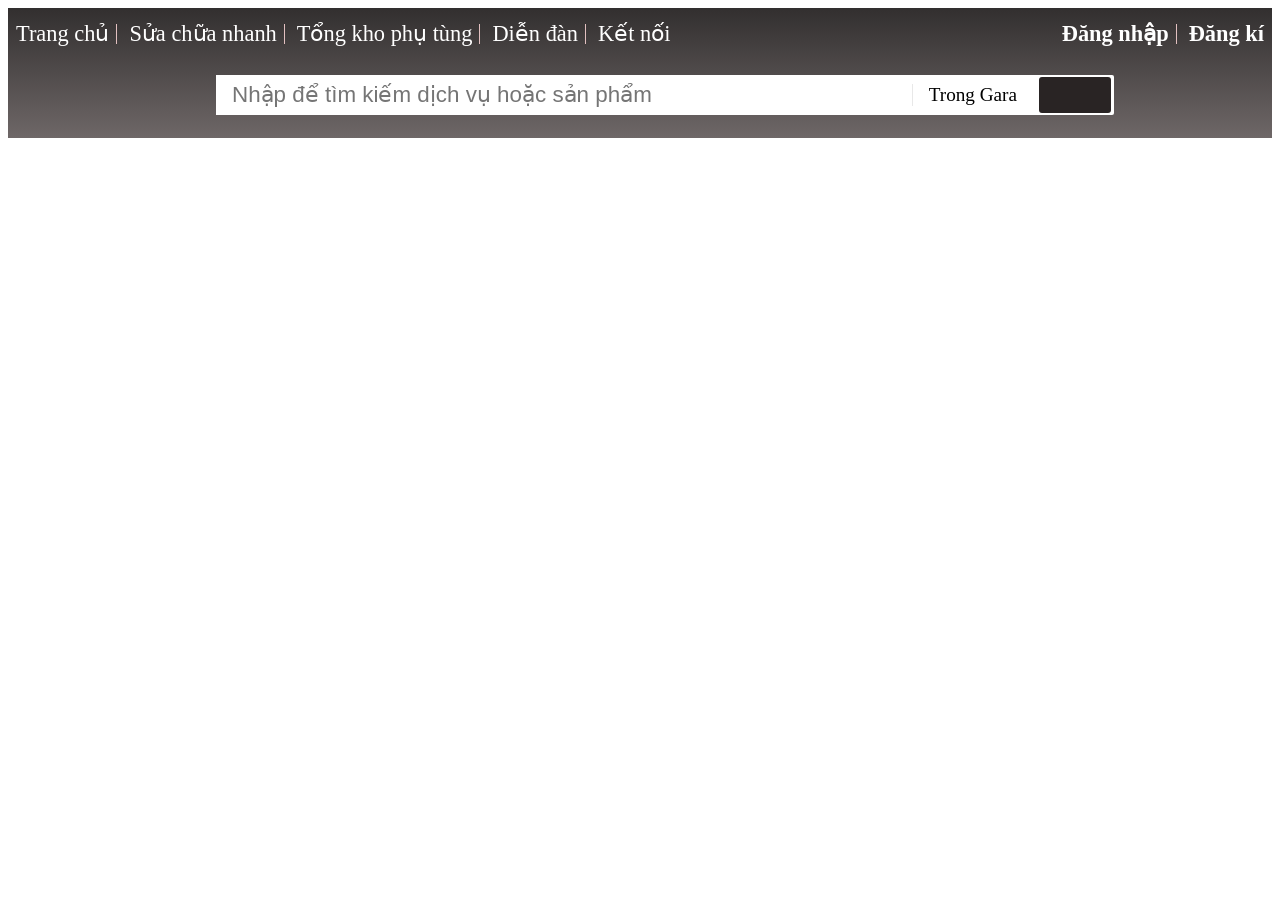
==== index2.html @ dc8e1d3a "Ãadd header files" ====
<!DOCTYPE html>
<html>
    <head>
        <title>BGAUTO</title>
        <meta charset="utf-8">
        <link rel="stylesheet" href="main2.css">  
        <link href="/fontawesome-free-6.0.0/css/all.min.css" rel="stylesheet">
        <link rel="stylesheet" href="base.css"> 
    </head>
    <body>
        <div class="app">
            <header class="header">
                <div class="grid">
                    <nav class="header_navbar">
                        <ul class="header_navbar-list">
                            <li class="header_navbar-item header_navbar-item--has--qr header_navbar-item--separate">
                                Trang chủ
                                <!-- header QR code -->
                                <div class="header_qr">
                                    <img src="bgauto2.png.png" alt="" class="header_qr-img">
                                    <div class="header_qr-app">
                                        <a href="https://garatructuyen.com/" class="header_qr-app-link">
                                            <img src="garatructuyen.png" alt="" class="header_qr-app-img">
                                        </a>
                                    </div>
                                </div>
                            </li>
                            <li class="header_navbar-item header_navbar-item--separate">Sửa chữa nhanh</li>
                            <li class="header_navbar-item header_navbar-item--separate">Tổng kho phụ tùng</li>
                            <li class="header_navbar-item header_navbar-item--separate">Diễn đàn</li>
                            <li class="header_navbar-item">
                                <span class="header_navbar-tittle--no-pointer">Kết nối</span>
                                <a href="" class="header_navbar-icon-link">
                                    <i class="header_navbar-icon fa-brands fa-facebook"></i>
                                </a>
                                <a href="" class="header_navbar-icon-link">
                                    <i class="header_navbar-icon fa-brands fa-instagram"></i>
                                </a>
                                
                            </li>
                        </ul>
                        <ul class="header_navbar-list">
                            <li class="header_navbar-item header_navbar-item--strong header_navbar-item--separate">Đăng nhập</li>
                            <li class="header_navbar-item header_navbar-item--strong">Đăng kí</li>
                        </ul> 
                    </nav>
                    <!-- header with searth -->
                    <div class="header-with-search">
                        <div class="header_logo">
                            <img src="garatructuyen.png" alt="" class="header_logo-img">
                        </div>

                        <div class="header_search">
                            <input type="text" class="header_search-input" placeholder="Nhập để tìm kiếm dịch vụ hoặc sản phẩm"></input>
                            <div class="header_search-select">
                                <span class="header_search-select-labor">Trong Gara</span>
                                <i class="header_search-select-icon fa-solid fa-angle-down"></i>
                            </div>
                            <button class="header_search-btn">
                                <i class="header_search-btn-icon fa-solid fa-magnifying-glass"></i>
                            </button>

                        </div>

                        <div class="header_cart">
                            <i class="header_cart-icon fa-solid fa-cart-shopping"></i>

                        </div>
                    </div>
                </div>
            </header>
            <container class="container">

            </container>
            <footer class="footer">

            </footer>
            
        </div>

        <!--moadal layout-->
         <!-- <div class="modal"> 
            <div class="modal_overlay"></div>
            <div class="modal_body">   -->
                   
                <!-- Authen form -->
                <!-- <div class="auth-form">
                    <div class="auth-form_container">
                        <div class="auth-form_header">
                            <h3 class="auth-form_heading">Đăng kí</h3>
                            <span class="auth-form_switch-btn">Đăng nhập</span>
                        </div>
                        
                        <div class="auth-form_form">
                            <div class="auth-form_group">
                                <input type="text" class="auth-form_input" placeholder="Email hoặc số điện thoại">
                            </div>
                            <div class="auth-form_group">
                                <input type="text" class="auth-form_input" placeholder="Mật khẩu của bạn">
                            </div>
                            <div class="auth-form_group">
                                <input type="text" class="auth-form_input" placeholder="Nhập lại mật khẩu">
                            </div>
                        </div>
    
                        <div class="auth-form_aside">
                            <p class="auth-form_policy-text">
                                Bằng việc đăng kí, bạn đã đồng ý với BGAUTO về
                                <a href="" class="auth-form_text-link">Điều khoản dịch vụ</a> &
                                <a href="" class="auth-form_text-link">Chính sách bảo mật</a>
                            </p>
                        </div>
                        <div class="auth-form_controls">
                            <button class="btn btn--normal auth-form_controls-back">TRỞ LẠI</button>
                            <button class="btn btn--primary">ĐĂNG KÍ</button>
                        </div>
                    </div>
                    
                    <div class="auth-form_soial">
                        <a href="" class="auth-form_soial--facebook btn btn--size-s btn--with-icon">
                            <i class="auth-form_soial-icon fa-brands fa-facebook-square"></i>
                            <span class="auth-form_soial-tittle">
                                Kết nối với Facebook
                            </span>
                        </a>
                        <a href="" class="auth-form_soial--google btn  btn--size-s btn--with-icon">
                            <i class="auth-form_soial-icon fa-brands fa-google"></i>
                            <span class="auth-form_soial-tittle">
                                Kết nối với Google
                            </span>
                            
                        </a>
                    </div>  
                </div> --> 

                <!-- Login form-->
                <!-- <div class="auth-form">
                    <div class="auth-form_container">
                        <div class="auth-form_header">
                            <h3 class="auth-form_heading">Đăng nhập</h3>
                            <span class="auth-form_switch-btn">Đăng kí</span>
                        </div>
                        
                        <div class="auth-form_form">
                            <div class="auth-form_group">
                                <input type="text" class="auth-form_input" placeholder="Email hoặc số điện thoại">
                            </div>
                            <div class="auth-form_group">
                                <input type="text" class="auth-form_input" placeholder="Mật khẩu của bạn">
                            </div>
                        </div>
    
                        <div class="auth-form_aside">
                            <div class="auth-form_help">
                                <a href="" class="auth-form_help-link auth-form_help-forgot">Quên mật khẩu</a>
                                <span class="auth-form_help-separate"></span>
                                <a href="" class="auth-form_help-link">Cần trợ giúp?</a>
                            </div>
                        <div class="auth-form_controls">
                            <button class="btn btn--normal auth-form_controls-back">TRỞ LẠI</button>
                            <button class="btn btn--primary">ĐĂNG NHẬP</button>
                        </div>
                    </div>
                    
                    <div class="auth-form_soial">
                        <a href="" class="auth-form_soial--facebook btn btn--size-s btn--with-icon">
                            <i class="auth-form_soial-icon fa-brands fa-facebook-square"></i>
                            <span class="auth-form_soial-tittle">
                                Kết nối với Facebook
                            </span>
                        </a>
                        <a href="" class="auth-form_soial--google btn  btn--size-s btn--with-icon">
                            <i class="auth-form_soial-icon fa-brands fa-google"></i>
                            <span class="auth-form_soial-tittle">
                                Kết nối với Google
                            </span>
                            
                        </a>
                    </div>  
                </div>
            </div>
        </div> -->
        
    </body>

</html>
---- main2.css ----
.header{
    height: var(--header-height);
    background-image: linear-gradient(#322f2f , #6e6767);
    min-width: 1102px;
    max-width: 100%;
}
.header_navbar{
    display: flex;
    justify-content: space-between;
}
.header_navbar-list{
    list-style: none;
    padding-left: 0;
    margin: 12px 0 0 0;   
}
.header_navbar-item{
    display: inline-block;
    font-size: 1.4rem;
    color: white;
    font-weight: 100;
    margin: 0 8px;
    position: relative;
    min-height: 26;
}
.header_navbar-item--has--qr:hover .header_qr{
    display: block;

}
.header_navbar-item,
.header_navbar-icon-link{
    display: inline-flex;
    align-items: center;
}

.header_navbar-item--strong{
    font-weight: 600;
}
.header_navbar-item--separate::after{
    content: "";
    display: block;
    position: absolute;
    border-left: 1px solid rgb(226, 192, 192) ;
    height: 20px;
    right: -8px;
    top: 50%;
    transform: translateY(-50%);
}
.header_navbar-item:hover,
.header_navbar-icon-link:hover{
    cursor: pointer;
    color: rgba(255, 255, 255, 0.7);
}
.header_navbar-icon-link{
    color: white;
    text-decoration: none;
}
.header_navbar-icon{
    font-size: 1.8rem;
    text-decoration: none;
    margin: 0 7px;
}
.header_navbar-tittle--no-pointer{
    cursor: text;
    color: white;
}

/* header QR code */
.header_qr{
    width: 80px;
    background-color: rgb(15, 13, 116);
    position: absolute;
    left: 0px;
    top: 150%;
    padding: 8px;
    border-radius: 2px;
    display: none;
    animation: fadeIn ease-in .3s;

}

.header_qr::before{
    position: absolute;
    left: 0;
    top: -16px;
    width: 100%;
    height: 20px;
    content:"";
    display: block;  

}

.header_qr-img{
    width: 80px;

}

.header_qr-app{
   justify-content: space-between;

}

.header_qr-app-link{
    text-decoration: none;
    color: black;

}

.header_qr-app-img{
    height: 18px;
    margin-left: 18px;

}

/* authen modal */

.auth-form{
    width: 500px;
    background-color: white;
    overflow: hidden;
    border-radius: 5px;
}

.auth-form_container{
    padding: 0 32px;

}

.auth-form_header{
    display: flex;
    align-items: center;
    justify-content: space-between;
    padding: 0 12px;
    margin-top: 10px;

}

.auth-form_heading{
    font-size: 2rem;
    font-weight: 400;
    color: black;
}

.auth-form_switch-btn{
    font-size: 1.2rem;
    font-weight: 400;
    color: rgb(15, 13, 116);
    cursor: pointer;

}

.auth-form_form{
    margin-right: 25px;
}

.auth-form_input{
    width: 100%;
    height: 40px;
    margin-top: 16px;
    padding-left: 12px;
    padding-right: 12px;
    font-size: 1.4rem;
    border-radius: 2px;
    border: 1px solid var(--border-color);
    outline: none;
}

} 

.auth-form_input:focus{
    border-color: #888;
}

.auth-form_aside{
    margin-top: 18px;
}

.auth-form_policy-text{
    font-size: 1.2rem;
    line-height: 1.8rem;
    text-align: center;
    padding: 0 12px;
}

.auth-form_text-link{
    text-decoration: none;
    color: var(--text-color);
}

.auth-form_controls{
    margin-top: 80px;
    display: flex;
    justify-content: flex-end;
}
.auth-form_controls-back{
    margin-right: 8px;
}

.auth-form_soial{
    background-color: #F5F5F5;
    padding: 12px 36px;
    display: flex;
    justify-content: space-between;
    margin-top: 24px;
}

.auth-form_soial-icon{
    font-size: 1.2rem;
}

.auth-form_soial--facebook{
    color: white;
    background-color: #3A5A98;
}

.auth-form_soial--facebook
.auth-form_soial-icon{
    color:white;
}

.auth-form_soial-tittle{
    margin: 0 24px;
}

.auth-form_soial--google{
    color: #666;
    background-color: white;
}

.auth-form_help{
    display: flex;
    justify-content: flex-end;
}

.auth-form_help-link{
    text-decoration: none;
    font-size: 1rem;
    color: #939393;

}

.auth-form_help-separate{
    display: block;
    height: 22px;
    margin: -2px 16px 0px;
    border-left: 1px solid var(--border-color) ;

}

.auth-form_help-forgot{
    color: rgb(15, 13, 116);
}

/* header with search */

.header-with-search{
    height: var(--header-with-search-height);
    display: flex;
    align-items: center;
    margin: 0 8px;
}

.header_logo{
    width: 200px;
}

.header_logo-img{
    width: 100px;
    color: white;
}

.header_search{
    height: 40px;
    flex: 1;
    border-radius: 2px;
    background-color: white;
    display: flex;
    align-items: center;
    
}

.header_cart{
    width: 150px;
    text-align: center;
}

.header_cart-icon{
    font-size: 2.4rem;
    color: white;
}

.header_search-input{
    flex: 1;
    height: 100%;
    border: none;
    outline: none;
    font-size: 1.4rem;
    color: black;
    padding: 0 16px;

}

.header_search-select{
    border-left: 1px solid #e8e8e8;
    padding-left: 16px;
}

.header_search-select-labor{
    font-size: 1.2rem;
    color: black;
}
.header_search-select-icon{
    font-size: 1rem;
    color: #4a4a4a;
    margin: 0 14px 0 8px;
    position: relative;
    top: 1px;

}

.header_search-btn{
    background-color: rgb(41, 36, 36);
    border: none;
    height: 34px;
    width: 60px;
    border-radius: 3px;
    margin-right: 3px;
    outline: none;
}

.header_search-btn:hover{
    background-color: rgb(39, 38, 97);
    cursor: pointer;
}

.header_search-btn-icon{
    font-size: 1.4rem;
    color: white;
}
---- base.css ----
:root{
    --primary-color: linear-gradient(#322f2f , #6e6767);
    --text-color: red;
    --border-color: #dbdbdb;

    --header-height: 130px;
    --navbar-height: 34px;
    --header-with-search-height: calc(var(--header-height) - var(--navbar-height))

}

* {
    box-sizing: inherit;
}

.html{
    font-size: 62.5%;
    line-height: 1.6rem;
    font-family: 'Roboto', sans-serif;
    box-sizing: border-box;

}


.grid{
    width: 1680px;
    max-width: 100%;
    margin: 0 auto;
}

/* Animation */
@keyframes fadeIn{
    from{
        opacity: 0;
    }
    to{
        opacity: 1;
    }
      
}

@keyframes growth {
    from{
        transform: scale(var(C));
    }
    to{
        transform: scale(var(--growth-to));
    }
}
/* modal */
.modal{
    position: fixed;
    left: 0;
    right: 0;
    top: 0;
    bottom: 0;
    display: flex;
}

.modal_overlay{
    position: absolute;
    width: 100%;
    height: 100%;
    background-color: rgba( 0, 0, 0, 0.3);
    animation: fadeIn linear 0.1s;
}

.modal_body{
    --growth-from: 0.7;
    --growth-to: 1;
    margin: auto;
    position: relative;
    z-index: 1;
    animation: growth linear 0.1s;
}


/* Button style */
.btn{
    min-width: 142px;
    height: 34px;
    text-decoration: none;
    border: none;
    border-radius: 2px;
    font-size: 0.8rem;
    padding: 0 12px;
    outline: none;
    cursor: pointer;  
    display: flex;
    align-items: center;
    justify-content: center;
   
}

.btn.btn--normal:hover{
    background-color: rgba( 0, 0, 0, 0.2);
}

.btn.btn--size-s{
    height: 32px;
    font-size: 12px;
    padding: 0 8px;
}

.btn.btn--primary{
    background-color: rgb(15, 13, 116);
    color: white;
}

.btn.btn--disabled{
    color: #ccc;
    cursor: default;
    filter: #999;
}
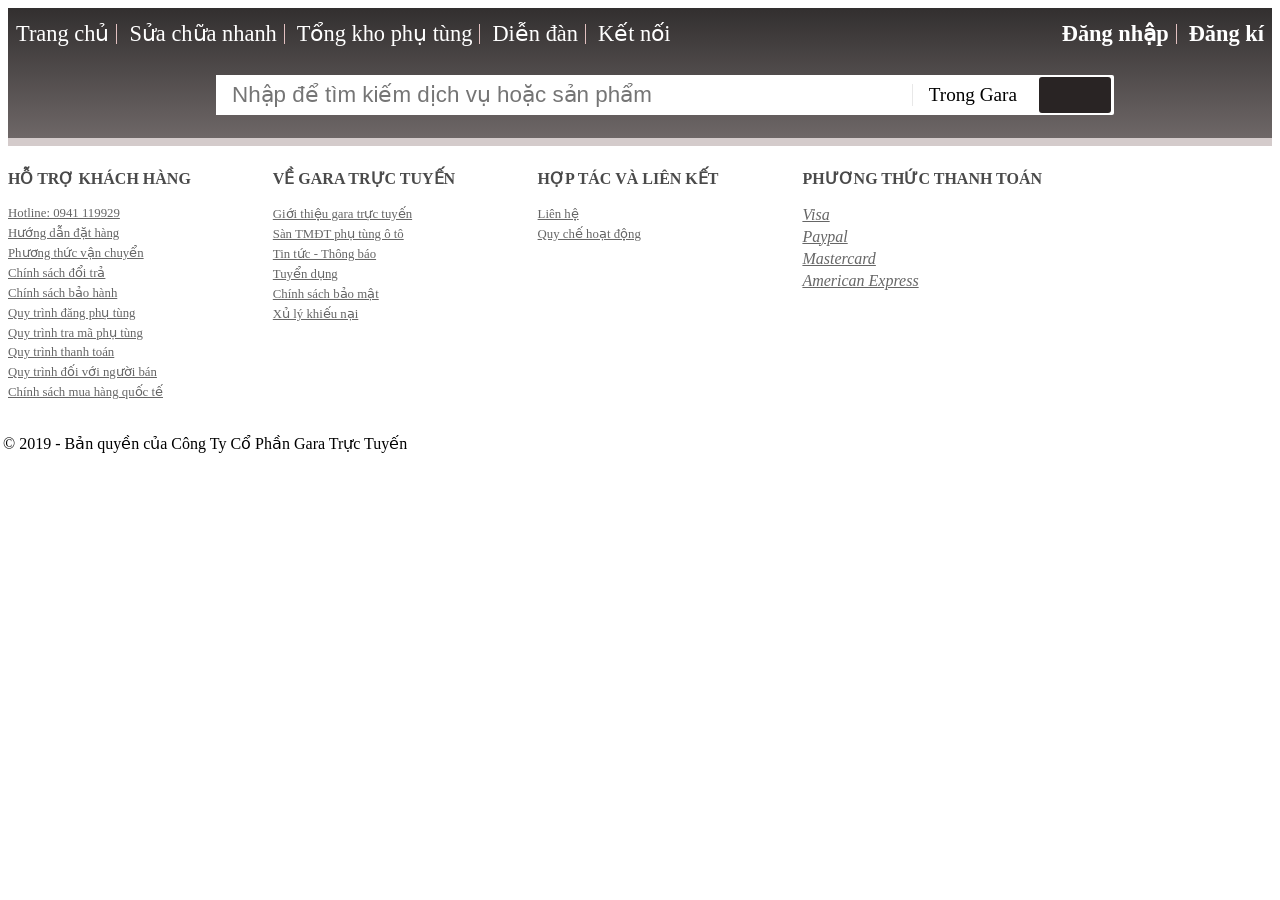
==== commit 22795afd: "Add files via upload" ====
--- a/index2.html
+++ b/index2.html
@@ -4,7 +4,7 @@
         <title>BGAUTO</title>
         <meta charset="utf-8">
         <link rel="stylesheet" href="main2.css">  
-        <link href="/fontawesome-free-6.0.0/css/all.min.css" rel="stylesheet">
+        <link href="/fontawesome-free-6.0.0-web/css/all.min.css" rel="stylesheet">
         <link rel="stylesheet" href="base.css"> 
     </head>
     <body>
@@ -69,14 +69,116 @@
                     </div>
                 </div>
             </header>
-            <container class="container">
-
-            </container>
-            <footer class="footer">
-
-            </footer>
             
         </div>
+        <container class="container">
+
+        </container>
+        <footer class="footer">
+            <div class="grid">
+                <div class="grid__row">
+                    <div class="grid__column-2-4">
+                        <h1 class="footer__heading">HỖ TRỢ KHÁCH HÀNG</h1>
+                        <ul class="footer-list">
+                            <li class="footer-item">
+                                <a href="" class="footer-item__link">Hotline: 0941 119929</a>   
+                            </li>
+                            <li class="footer-item">
+                                <a href="" class="footer-item__link">Hướng dẫn đặt hàng</a>     
+                            </li>
+                            <li class="footer-item">
+                                <a href="" class="footer-item__link">Phương thức vận chuyển</a>     
+                            </li>
+                            <li class="footer-item">
+                                <a href="" class="footer-item__link">Chính sách đổi trả</a>     
+                            </li>
+                            <li class="footer-item">
+                                <a href="" class="footer-item__link">Chính sách bảo hành</a>     
+                            </li>
+                            <li class="footer-item">
+                                <a href="" class="footer-item__link">Quy trình đăng phụ tùng</a>     
+                            </li>
+                            <li class="footer-item">
+                                <a href="" class="footer-item__link">Quy trình tra mã phụ tùng</a>     
+                            </li>
+                            <li class="footer-item">
+                                <a href="" class="footer-item__link">Quy trình thanh toán</a>     
+                            </li>
+                            <li class="footer-item">
+                                <a href="" class="footer-item__link">Quy trình đối với người bán</a>     
+                            </li>
+                            <li class="footer-item">
+                                <a href="" class="footer-item__link">Chính sách mua hàng quốc tế</a>     
+                            </li>
+                        </ul>
+                    </div>
+                    <div class="grid__column-2-4">
+                        <h1 class="footer__heading">VỀ GARA TRỰC TUYẾN</h1>
+                        <ul class="footer-list">
+                            <li class="footer-item">
+                                <a href="" class="footer-item__link">Giới thiệu gara trực tuyến</a>     
+                            </li>
+                            <li class="footer-item">
+                                <a href="" class="footer-item__link">Sàn TMĐT phụ tùng ô tô</a>     
+                            </li>
+                            <li class="footer-item">
+                                <a href="" class="footer-item__link">Tin tức - Thông báo</a>     
+                            </li>
+                            <li class="footer-item">
+                                <a href="" class="footer-item__link">Tuyển dụng</a>     
+                            </li>
+                            <li class="footer-item">
+                                <a href="" class="footer-item__link">Chính sách bảo mật</a>     
+                            </li>
+                            <li class="footer-item">
+                                <a href="" class="footer-item__link">Xủ lý khiếu nại</a>     
+                            </li>
+                        </ul>
+                    </div>
+                    <div class="grid__column-2-4">
+                        <h1 class="footer__heading">HỢP TÁC VÀ LIÊN KẾT</h1>
+                        <ul class="footer-list">
+                            <li class="footer-item">
+                                <a href="" class="footer-item__link">Liên hệ</a>   
+                            </li>
+                            <li class="footer-item">
+                                <a href="" class="footer-item__link">Quy chế hoạt động</a>     
+                            </li>
+                        </ul>
+                    </div>
+                    <div class="grid__column-2-4">
+                        <h1 class="footer__heading">PHƯƠNG THỨC THANH TOÁN</h1>
+                        <ul class="footer-list">
+                            <li class="footer-item">
+                                <a href="" class="footer-item__link">
+                                    <i class="footer-item__icon fa-brands fa-cc-visa">Visa</i>
+                                </a>
+                            </li>
+                            <li class="footer-item">
+                                <a href="" class="footer-item__link">
+                                    <i class="footer-item__icon fa-brands fa-cc-paypal">Paypal</i>
+                                </a>
+                            </li>
+                            <li class="footer-item">
+                                <a href="" class="footer-item__link">
+                                    <i class="footer-item__icon fa-brands fa-cc-mastercard">Mastercard</i>
+                                </a>
+                            </li>
+                            <li class="footer-item">
+                                <a href="" class="footer-item__link">
+                                    <i class="footer-item__icon fa-brands fa-cc-amex">American Express</i>
+                                </a>
+                            </li>
+                        </ul>
+                    </div>
+                </div>
+                <div class="grid__row">
+                    <p>© 2019 - Bản quyền của Công Ty Cổ Phần Gara Trực Tuyến</p>
+                </div>
+            </div>
+
+
+        </footer>
 
         <!--moadal layout-->
          <!-- <div class="modal"> 
--- a/main2.css
+++ b/main2.css
@@ -164,8 +164,6 @@
     outline: none;
 }
 
-} 
-
 .auth-form_input:focus{
     border-color: #888;
 }
@@ -336,4 +334,45 @@
     font-size: 1.4rem;
     color: white;
 }
-
+.grid__row{
+    display:flex;
+    flex-wrap:wrap ;
+    margin-left: -5px;
+    margin-right: -5px;
+}
+.grid__column-2-4{
+    padding-left: 5px;
+    padding-right: 5px;
+    width:20%;
+}
+
+/*FOOTER*/
+.footer{
+    padding-top: 12px;
+    border-top: 8px solid rgb(212, 203, 203);
+}
+.footer__heading{
+    font-size: 1rem;
+    text-transform: uppercase;
+    color: #4a4a4a
+}
+.footer-list{
+    padding-left: 0px;
+    list-style: none;
+}
+.footer-item__link{
+    text-decoration-color:none ;
+    font-size: 0.8rem;
+    color:#666;
+    padding: 2px 0;
+    display:block;
+    align-items: center;
+}
+.footer-item__link:hover{
+    color: orange;
+}
+.footer-item__icon{
+    font-size: 1rem;
+    color:#666;
+    margin: -1px 8px 0 0;
+}
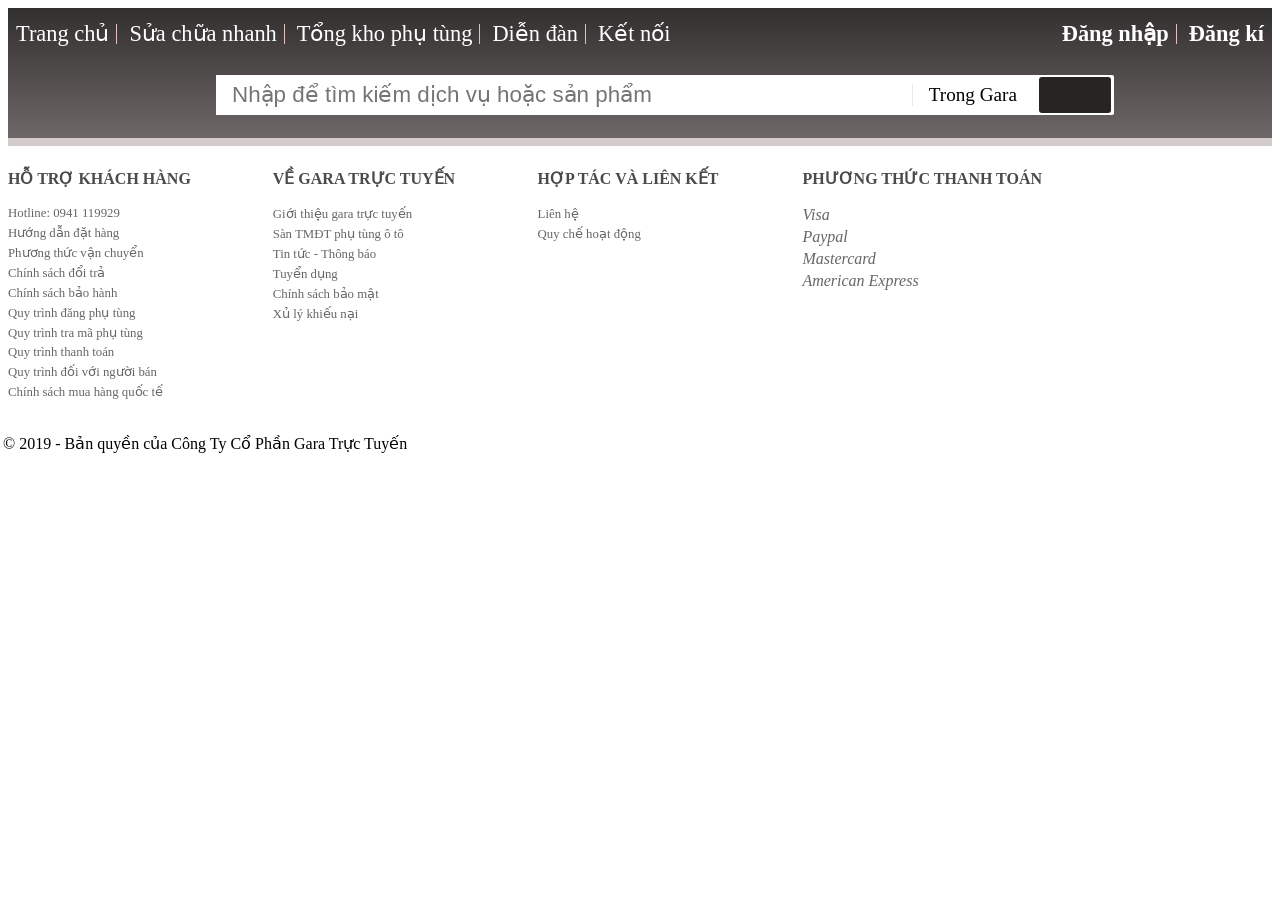
==== commit 3ff5cf77: "sdgfsdf" ====
--- a/index2.html
+++ b/index2.html
@@ -1,288 +1,288 @@
-<!DOCTYPE html>
-<html>
-    <head>
-        <title>BGAUTO</title>
-        <meta charset="utf-8">
-        <link rel="stylesheet" href="main2.css">  
-        <link href="/fontawesome-free-6.0.0-web/css/all.min.css" rel="stylesheet">
-        <link rel="stylesheet" href="base.css"> 
-    </head>
-    <body>
-        <div class="app">
-            <header class="header">
-                <div class="grid">
-                    <nav class="header_navbar">
-                        <ul class="header_navbar-list">
-                            <li class="header_navbar-item header_navbar-item--has--qr header_navbar-item--separate">
-                                Trang chủ
-                                <!-- header QR code -->
-                                <div class="header_qr">
-                                    <img src="bgauto2.png.png" alt="" class="header_qr-img">
-                                    <div class="header_qr-app">
-                                        <a href="https://garatructuyen.com/" class="header_qr-app-link">
-                                            <img src="garatructuyen.png" alt="" class="header_qr-app-img">
-                                        </a>
-                                    </div>
-                                </div>
-                            </li>
-                            <li class="header_navbar-item header_navbar-item--separate">Sửa chữa nhanh</li>
-                            <li class="header_navbar-item header_navbar-item--separate">Tổng kho phụ tùng</li>
-                            <li class="header_navbar-item header_navbar-item--separate">Diễn đàn</li>
-                            <li class="header_navbar-item">
-                                <span class="header_navbar-tittle--no-pointer">Kết nối</span>
-                                <a href="" class="header_navbar-icon-link">
-                                    <i class="header_navbar-icon fa-brands fa-facebook"></i>
-                                </a>
-                                <a href="" class="header_navbar-icon-link">
-                                    <i class="header_navbar-icon fa-brands fa-instagram"></i>
-                                </a>
-                                
-                            </li>
-                        </ul>
-                        <ul class="header_navbar-list">
-                            <li class="header_navbar-item header_navbar-item--strong header_navbar-item--separate">Đăng nhập</li>
-                            <li class="header_navbar-item header_navbar-item--strong">Đăng kí</li>
-                        </ul> 
-                    </nav>
-                    <!-- header with searth -->
-                    <div class="header-with-search">
-                        <div class="header_logo">
-                            <img src="garatructuyen.png" alt="" class="header_logo-img">
-                        </div>
-
-                        <div class="header_search">
-                            <input type="text" class="header_search-input" placeholder="Nhập để tìm kiếm dịch vụ hoặc sản phẩm"></input>
-                            <div class="header_search-select">
-                                <span class="header_search-select-labor">Trong Gara</span>
-                                <i class="header_search-select-icon fa-solid fa-angle-down"></i>
-                            </div>
-                            <button class="header_search-btn">
-                                <i class="header_search-btn-icon fa-solid fa-magnifying-glass"></i>
-                            </button>
-
-                        </div>
-
-                        <div class="header_cart">
-                            <i class="header_cart-icon fa-solid fa-cart-shopping"></i>
-
-                        </div>
-                    </div>
-                </div>
-            </header>
-            
-        </div>
-        <container class="container">
-
-        </container>
-        <footer class="footer">
-            <div class="grid">
-                <div class="grid__row">
-                    <div class="grid__column-2-4">
-                        <h1 class="footer__heading">HỖ TRỢ KHÁCH HÀNG</h1>
-                        <ul class="footer-list">
-                            <li class="footer-item">
-                                <a href="" class="footer-item__link">Hotline: 0941 119929</a>   
-                            </li>
-                            <li class="footer-item">
-                                <a href="" class="footer-item__link">Hướng dẫn đặt hàng</a>     
-                            </li>
-                            <li class="footer-item">
-                                <a href="" class="footer-item__link">Phương thức vận chuyển</a>     
-                            </li>
-                            <li class="footer-item">
-                                <a href="" class="footer-item__link">Chính sách đổi trả</a>     
-                            </li>
-                            <li class="footer-item">
-                                <a href="" class="footer-item__link">Chính sách bảo hành</a>     
-                            </li>
-                            <li class="footer-item">
-                                <a href="" class="footer-item__link">Quy trình đăng phụ tùng</a>     
-                            </li>
-                            <li class="footer-item">
-                                <a href="" class="footer-item__link">Quy trình tra mã phụ tùng</a>     
-                            </li>
-                            <li class="footer-item">
-                                <a href="" class="footer-item__link">Quy trình thanh toán</a>     
-                            </li>
-                            <li class="footer-item">
-                                <a href="" class="footer-item__link">Quy trình đối với người bán</a>     
-                            </li>
-                            <li class="footer-item">
-                                <a href="" class="footer-item__link">Chính sách mua hàng quốc tế</a>     
-                            </li>
-                        </ul>
-                    </div>
-                    <div class="grid__column-2-4">
-                        <h1 class="footer__heading">VỀ GARA TRỰC TUYẾN</h1>
-                        <ul class="footer-list">
-                            <li class="footer-item">
-                                <a href="" class="footer-item__link">Giới thiệu gara trực tuyến</a>     
-                            </li>
-                            <li class="footer-item">
-                                <a href="" class="footer-item__link">Sàn TMĐT phụ tùng ô tô</a>     
-                            </li>
-                            <li class="footer-item">
-                                <a href="" class="footer-item__link">Tin tức - Thông báo</a>     
-                            </li>
-                            <li class="footer-item">
-                                <a href="" class="footer-item__link">Tuyển dụng</a>     
-                            </li>
-                            <li class="footer-item">
-                                <a href="" class="footer-item__link">Chính sách bảo mật</a>     
-                            </li>
-                            <li class="footer-item">
-                                <a href="" class="footer-item__link">Xủ lý khiếu nại</a>     
-                            </li>
-                        </ul>
-                    </div>
-                    <div class="grid__column-2-4">
-                        <h1 class="footer__heading">HỢP TÁC VÀ LIÊN KẾT</h1>
-                        <ul class="footer-list">
-                            <li class="footer-item">
-                                <a href="" class="footer-item__link">Liên hệ</a>   
-                            </li>
-                            <li class="footer-item">
-                                <a href="" class="footer-item__link">Quy chế hoạt động</a>     
-                            </li>
-                        </ul>
-                    </div>
-                    <div class="grid__column-2-4">
-                        <h1 class="footer__heading">PHƯƠNG THỨC THANH TOÁN</h1>
-                        <ul class="footer-list">
-                            <li class="footer-item">
-                                <a href="" class="footer-item__link">
-                                    <i class="footer-item__icon fa-brands fa-cc-visa">Visa</i>
-                                </a>
-                            </li>
-                            <li class="footer-item">
-                                <a href="" class="footer-item__link">
-                                    <i class="footer-item__icon fa-brands fa-cc-paypal">Paypal</i>
-                                </a>
-                            </li>
-                            <li class="footer-item">
-                                <a href="" class="footer-item__link">
-                                    <i class="footer-item__icon fa-brands fa-cc-mastercard">Mastercard</i>
-                                </a>
-                            </li>
-                            <li class="footer-item">
-                                <a href="" class="footer-item__link">
-                                    <i class="footer-item__icon fa-brands fa-cc-amex">American Express</i>
-                                </a>
-                            </li>
-                        </ul>
-                    </div>
-                </div>
-                <div class="grid__row">
-                    <p>© 2019 - Bản quyền của Công Ty Cổ Phần Gara Trực Tuyến</p>
-                </div>
-            </div>
-
-
-        </footer>
-
-        <!--moadal layout-->
-         <!-- <div class="modal"> 
-            <div class="modal_overlay"></div>
-            <div class="modal_body">   -->
-                   
-                <!-- Authen form -->
-                <!-- <div class="auth-form">
-                    <div class="auth-form_container">
-                        <div class="auth-form_header">
-                            <h3 class="auth-form_heading">Đăng kí</h3>
-                            <span class="auth-form_switch-btn">Đăng nhập</span>
-                        </div>
-                        
-                        <div class="auth-form_form">
-                            <div class="auth-form_group">
-                                <input type="text" class="auth-form_input" placeholder="Email hoặc số điện thoại">
-                            </div>
-                            <div class="auth-form_group">
-                                <input type="text" class="auth-form_input" placeholder="Mật khẩu của bạn">
-                            </div>
-                            <div class="auth-form_group">
-                                <input type="text" class="auth-form_input" placeholder="Nhập lại mật khẩu">
-                            </div>
-                        </div>
-    
-                        <div class="auth-form_aside">
-                            <p class="auth-form_policy-text">
-                                Bằng việc đăng kí, bạn đã đồng ý với BGAUTO về
-                                <a href="" class="auth-form_text-link">Điều khoản dịch vụ</a> &
-                                <a href="" class="auth-form_text-link">Chính sách bảo mật</a>
-                            </p>
-                        </div>
-                        <div class="auth-form_controls">
-                            <button class="btn btn--normal auth-form_controls-back">TRỞ LẠI</button>
-                            <button class="btn btn--primary">ĐĂNG KÍ</button>
-                        </div>
-                    </div>
-                    
-                    <div class="auth-form_soial">
-                        <a href="" class="auth-form_soial--facebook btn btn--size-s btn--with-icon">
-                            <i class="auth-form_soial-icon fa-brands fa-facebook-square"></i>
-                            <span class="auth-form_soial-tittle">
-                                Kết nối với Facebook
-                            </span>
-                        </a>
-                        <a href="" class="auth-form_soial--google btn  btn--size-s btn--with-icon">
-                            <i class="auth-form_soial-icon fa-brands fa-google"></i>
-                            <span class="auth-form_soial-tittle">
-                                Kết nối với Google
-                            </span>
-                            
-                        </a>
-                    </div>  
-                </div> --> 
-
-                <!-- Login form-->
-                <!-- <div class="auth-form">
-                    <div class="auth-form_container">
-                        <div class="auth-form_header">
-                            <h3 class="auth-form_heading">Đăng nhập</h3>
-                            <span class="auth-form_switch-btn">Đăng kí</span>
-                        </div>
-                        
-                        <div class="auth-form_form">
-                            <div class="auth-form_group">
-                                <input type="text" class="auth-form_input" placeholder="Email hoặc số điện thoại">
-                            </div>
-                            <div class="auth-form_group">
-                                <input type="text" class="auth-form_input" placeholder="Mật khẩu của bạn">
-                            </div>
-                        </div>
-    
-                        <div class="auth-form_aside">
-                            <div class="auth-form_help">
-                                <a href="" class="auth-form_help-link auth-form_help-forgot">Quên mật khẩu</a>
-                                <span class="auth-form_help-separate"></span>
-                                <a href="" class="auth-form_help-link">Cần trợ giúp?</a>
-                            </div>
-                        <div class="auth-form_controls">
-                            <button class="btn btn--normal auth-form_controls-back">TRỞ LẠI</button>
-                            <button class="btn btn--primary">ĐĂNG NHẬP</button>
-                        </div>
-                    </div>
-                    
-                    <div class="auth-form_soial">
-                        <a href="" class="auth-form_soial--facebook btn btn--size-s btn--with-icon">
-                            <i class="auth-form_soial-icon fa-brands fa-facebook-square"></i>
-                            <span class="auth-form_soial-tittle">
-                                Kết nối với Facebook
-                            </span>
-                        </a>
-                        <a href="" class="auth-form_soial--google btn  btn--size-s btn--with-icon">
-                            <i class="auth-form_soial-icon fa-brands fa-google"></i>
-                            <span class="auth-form_soial-tittle">
-                                Kết nối với Google
-                            </span>
-                            
-                        </a>
-                    </div>  
-                </div>
-            </div>
-        </div> -->
-        
-    </body>
-
+<!DOCTYPE html>
+<html>
+    <head>
+        <title>BGAUTO</title>
+        <meta charset="utf-8">
+        <link rel="stylesheet" href="main2.css">  
+        <link href="/fontawesome-free-6.0.0-web/css/all.min.css" rel="stylesheet">
+        <link rel="stylesheet" href="base.css"> 
+    </head>
+    <body>
+        <div class="app">
+            <header class="header">
+                <div class="grid">
+                    <nav class="header_navbar">
+                        <ul class="header_navbar-list">
+                            <li class="header_navbar-item header_navbar-item--has--qr header_navbar-item--separate">
+                                Trang chủ
+                                <!-- header QR code -->
+                                <div class="header_qr">
+                                    <img src="bgauto2.png.png" alt="" class="header_qr-img">
+                                    <div class="header_qr-app">
+                                        <a href="https://garatructuyen.com/" class="header_qr-app-link">
+                                            <img src="garatructuyen.png" alt="" class="header_qr-app-img">
+                                        </a>
+                                    </div>
+                                </div>
+                            </li>
+                            <li class="header_navbar-item header_navbar-item--separate">Sửa chữa nhanh</li>
+                            <li class="header_navbar-item header_navbar-item--separate"><a href="tongKhoPhuTung.html">Tổng kho phụ tùng</a></li>
+                            <li class="header_navbar-item header_navbar-item--separate">Diễn đàn</li>
+                            <li class="header_navbar-item">
+                                <span class="header_navbar-tittle--no-pointer">Kết nối</span>
+                                <a href="" class="header_navbar-icon-link">
+                                    <i class="header_navbar-icon fa-brands fa-facebook"></i>
+                                </a>
+                                <a href="" class="header_navbar-icon-link">
+                                    <i class="header_navbar-icon fa-brands fa-instagram"></i>
+                                </a>
+                                
+                            </li>
+                        </ul>
+                        <ul class="header_navbar-list">
+                            <li class="header_navbar-item header_navbar-item--strong header_navbar-item--separate">Đăng nhập</li>
+                            <li class="header_navbar-item header_navbar-item--strong">Đăng kí</li>
+                        </ul> 
+                    </nav>
+                    <!-- header with searth -->
+                    <div class="header-with-search">
+                        <div class="header_logo">
+                            <img src="garatructuyen.png" alt="" class="header_logo-img">
+                        </div>
+
+                        <div class="header_search">
+                            <input type="text" class="header_search-input" placeholder="Nhập để tìm kiếm dịch vụ hoặc sản phẩm"></input>
+                            <div class="header_search-select">
+                                <span class="header_search-select-labor">Trong Gara</span>
+                                <i class="header_search-select-icon fa-solid fa-angle-down"></i>
+                            </div>
+                            <button class="header_search-btn">
+                                <i class="header_search-btn-icon fa-solid fa-magnifying-glass"></i>
+                            </button>
+
+                        </div>
+
+                        <div class="header_cart">
+                            <i class="header_cart-icon fa-solid fa-cart-shopping"></i>
+
+                        </div>
+                    </div>
+                </div>
+            </header>
+            
+        </div>
+        <container class="container">
+
+        </container>
+        <footer class="footer">
+            <div class="grid">
+                <div class="grid__row">
+                    <div class="grid__column-2-4">
+                        <h1 class="footer__heading">HỖ TRỢ KHÁCH HÀNG</h1>
+                        <ul class="footer-list">
+                            <li class="footer-item">
+                                <a href="" class="footer-item__link">Hotline: 0941 119929</a>   
+                            </li>
+                            <li class="footer-item">
+                                <a href="" class="footer-item__link">Hướng dẫn đặt hàng</a>     
+                            </li>
+                            <li class="footer-item">
+                                <a href="" class="footer-item__link">Phương thức vận chuyển</a>     
+                            </li>
+                            <li class="footer-item">
+                                <a href="" class="footer-item__link">Chính sách đổi trả</a>     
+                            </li>
+                            <li class="footer-item">
+                                <a href="" class="footer-item__link">Chính sách bảo hành</a>     
+                            </li>
+                            <li class="footer-item">
+                                <a href="" class="footer-item__link">Quy trình đăng phụ tùng</a>     
+                            </li>
+                            <li class="footer-item">
+                                <a href="" class="footer-item__link">Quy trình tra mã phụ tùng</a>     
+                            </li>
+                            <li class="footer-item">
+                                <a href="" class="footer-item__link">Quy trình thanh toán</a>     
+                            </li>
+                            <li class="footer-item">
+                                <a href="" class="footer-item__link">Quy trình đối với người bán</a>     
+                            </li>
+                            <li class="footer-item">
+                                <a href="" class="footer-item__link">Chính sách mua hàng quốc tế</a>     
+                            </li>
+                        </ul>
+                    </div>
+                    <div class="grid__column-2-4">
+                        <h1 class="footer__heading">VỀ GARA TRỰC TUYẾN</h1>
+                        <ul class="footer-list">
+                            <li class="footer-item">
+                                <a href="" class="footer-item__link">Giới thiệu gara trực tuyến</a>     
+                            </li>
+                            <li class="footer-item">
+                                <a href="" class="footer-item__link">Sàn TMĐT phụ tùng ô tô</a>     
+                            </li>
+                            <li class="footer-item">
+                                <a href="" class="footer-item__link">Tin tức - Thông báo</a>     
+                            </li>
+                            <li class="footer-item">
+                                <a href="" class="footer-item__link">Tuyển dụng</a>     
+                            </li>
+                            <li class="footer-item">
+                                <a href="" class="footer-item__link">Chính sách bảo mật</a>     
+                            </li>
+                            <li class="footer-item">
+                                <a href="" class="footer-item__link">Xủ lý khiếu nại</a>     
+                            </li>
+                        </ul>
+                    </div>
+                    <div class="grid__column-2-4">
+                        <h1 class="footer__heading">HỢP TÁC VÀ LIÊN KẾT</h1>
+                        <ul class="footer-list">
+                            <li class="footer-item">
+                                <a href="" class="footer-item__link">Liên hệ</a>   
+                            </li>
+                            <li class="footer-item">
+                                <a href="" class="footer-item__link">Quy chế hoạt động</a>     
+                            </li>
+                        </ul>
+                    </div>
+                    <div class="grid__column-2-4">
+                        <h1 class="footer__heading">PHƯƠNG THỨC THANH TOÁN</h1>
+                        <ul class="footer-list">
+                            <li class="footer-item">
+                                <a href="" class="footer-item__link">
+                                    <i class="footer-item__icon fa-brands fa-cc-visa">Visa</i>
+                                </a>
+                            </li>
+                            <li class="footer-item">
+                                <a href="" class="footer-item__link">
+                                    <i class="footer-item__icon fa-brands fa-cc-paypal">Paypal</i>
+                                </a>
+                            </li>
+                            <li class="footer-item">
+                                <a href="" class="footer-item__link">
+                                    <i class="footer-item__icon fa-brands fa-cc-mastercard">Mastercard</i>
+                                </a>
+                            </li>
+                            <li class="footer-item">
+                                <a href="" class="footer-item__link">
+                                    <i class="footer-item__icon fa-brands fa-cc-amex">American Express</i>
+                                </a>
+                            </li>
+                        </ul>
+                    </div>
+                </div>
+                <div class="grid__row">
+                    <p>© 2019 - Bản quyền của Công Ty Cổ Phần Gara Trực Tuyến</p>
+                </div>
+            </div>
+
+
+        </footer>
+
+        <!--moadal layout-->
+         <!-- <div class="modal"> 
+            <div class="modal_overlay"></div>
+            <div class="modal_body">   -->
+                   
+                <!-- Authen form -->
+                <!-- <div class="auth-form">
+                    <div class="auth-form_container">
+                        <div class="auth-form_header">
+                            <h3 class="auth-form_heading">Đăng kí</h3>
+                            <span class="auth-form_switch-btn">Đăng nhập</span>
+                        </div>
+                        
+                        <div class="auth-form_form">
+                            <div class="auth-form_group">
+                                <input type="text" class="auth-form_input" placeholder="Email hoặc số điện thoại">
+                            </div>
+                            <div class="auth-form_group">
+                                <input type="text" class="auth-form_input" placeholder="Mật khẩu của bạn">
+                            </div>
+                            <div class="auth-form_group">
+                                <input type="text" class="auth-form_input" placeholder="Nhập lại mật khẩu">
+                            </div>
+                        </div>
+    
+                        <div class="auth-form_aside">
+                            <p class="auth-form_policy-text">
+                                Bằng việc đăng kí, bạn đã đồng ý với BGAUTO về
+                                <a href="" class="auth-form_text-link">Điều khoản dịch vụ</a> &
+                                <a href="" class="auth-form_text-link">Chính sách bảo mật</a>
+                            </p>
+                        </div>
+                        <div class="auth-form_controls">
+                            <button class="btn btn--normal auth-form_controls-back">TRỞ LẠI</button>
+                            <button class="btn btn--primary">ĐĂNG KÍ</button>
+                        </div>
+                    </div>
+                    
+                    <div class="auth-form_soial">
+                        <a href="" class="auth-form_soial--facebook btn btn--size-s btn--with-icon">
+                            <i class="auth-form_soial-icon fa-brands fa-facebook-square"></i>
+                            <span class="auth-form_soial-tittle">
+                                Kết nối với Facebook
+                            </span>
+                        </a>
+                        <a href="" class="auth-form_soial--google btn  btn--size-s btn--with-icon">
+                            <i class="auth-form_soial-icon fa-brands fa-google"></i>
+                            <span class="auth-form_soial-tittle">
+                                Kết nối với Google
+                            </span>
+                            
+                        </a>
+                    </div>  
+                </div> --> 
+
+                <!-- Login form-->
+                <!-- <div class="auth-form">
+                    <div class="auth-form_container">
+                        <div class="auth-form_header">
+                            <h3 class="auth-form_heading">Đăng nhập</h3>
+                            <span class="auth-form_switch-btn">Đăng kí</span>
+                        </div>
+                        
+                        <div class="auth-form_form">
+                            <div class="auth-form_group">
+                                <input type="text" class="auth-form_input" placeholder="Email hoặc số điện thoại">
+                            </div>
+                            <div class="auth-form_group">
+                                <input type="text" class="auth-form_input" placeholder="Mật khẩu của bạn">
+                            </div>
+                        </div>
+    
+                        <div class="auth-form_aside">
+                            <div class="auth-form_help">
+                                <a href="" class="auth-form_help-link auth-form_help-forgot">Quên mật khẩu</a>
+                                <span class="auth-form_help-separate"></span>
+                                <a href="" class="auth-form_help-link">Cần trợ giúp?</a>
+                            </div>
+                        <div class="auth-form_controls">
+                            <button class="btn btn--normal auth-form_controls-back">TRỞ LẠI</button>
+                            <button class="btn btn--primary">ĐĂNG NHẬP</button>
+                        </div>
+                    </div>
+                    
+                    <div class="auth-form_soial">
+                        <a href="" class="auth-form_soial--facebook btn btn--size-s btn--with-icon">
+                            <i class="auth-form_soial-icon fa-brands fa-facebook-square"></i>
+                            <span class="auth-form_soial-tittle">
+                                Kết nối với Facebook
+                            </span>
+                        </a>
+                        <a href="" class="auth-form_soial--google btn  btn--size-s btn--with-icon">
+                            <i class="auth-form_soial-icon fa-brands fa-google"></i>
+                            <span class="auth-form_soial-tittle">
+                                Kết nối với Google
+                            </span>
+                            
+                        </a>
+                    </div>  
+                </div>
+            </div>
+        </div> -->
+        
+    </body>
+
 </html>
--- a/main2.css
+++ b/main2.css
@@ -1,378 +1,383 @@
-.header{
-    height: var(--header-height);
-    background-image: linear-gradient(#322f2f , #6e6767);
-    min-width: 1102px;
-    max-width: 100%;
-}
-.header_navbar{
-    display: flex;
-    justify-content: space-between;
-}
-.header_navbar-list{
-    list-style: none;
-    padding-left: 0;
-    margin: 12px 0 0 0;   
-}
-.header_navbar-item{
-    display: inline-block;
-    font-size: 1.4rem;
-    color: white;
-    font-weight: 100;
-    margin: 0 8px;
-    position: relative;
-    min-height: 26;
-}
-.header_navbar-item--has--qr:hover .header_qr{
-    display: block;
-
-}
-.header_navbar-item,
-.header_navbar-icon-link{
-    display: inline-flex;
-    align-items: center;
-}
-
-.header_navbar-item--strong{
-    font-weight: 600;
-}
-.header_navbar-item--separate::after{
-    content: "";
-    display: block;
-    position: absolute;
-    border-left: 1px solid rgb(226, 192, 192) ;
-    height: 20px;
-    right: -8px;
-    top: 50%;
-    transform: translateY(-50%);
-}
-.header_navbar-item:hover,
-.header_navbar-icon-link:hover{
-    cursor: pointer;
-    color: rgba(255, 255, 255, 0.7);
-}
-.header_navbar-icon-link{
-    color: white;
-    text-decoration: none;
-}
-.header_navbar-icon{
-    font-size: 1.8rem;
-    text-decoration: none;
-    margin: 0 7px;
-}
-.header_navbar-tittle--no-pointer{
-    cursor: text;
-    color: white;
-}
-
-/* header QR code */
-.header_qr{
-    width: 80px;
-    background-color: rgb(15, 13, 116);
-    position: absolute;
-    left: 0px;
-    top: 150%;
-    padding: 8px;
-    border-radius: 2px;
-    display: none;
-    animation: fadeIn ease-in .3s;
-
-}
-
-.header_qr::before{
-    position: absolute;
-    left: 0;
-    top: -16px;
-    width: 100%;
-    height: 20px;
-    content:"";
-    display: block;  
-
-}
-
-.header_qr-img{
-    width: 80px;
-
-}
-
-.header_qr-app{
-   justify-content: space-between;
-
-}
-
-.header_qr-app-link{
-    text-decoration: none;
-    color: black;
-
-}
-
-.header_qr-app-img{
-    height: 18px;
-    margin-left: 18px;
-
-}
-
-/* authen modal */
-
-.auth-form{
-    width: 500px;
-    background-color: white;
-    overflow: hidden;
-    border-radius: 5px;
-}
-
-.auth-form_container{
-    padding: 0 32px;
-
-}
-
-.auth-form_header{
-    display: flex;
-    align-items: center;
-    justify-content: space-between;
-    padding: 0 12px;
-    margin-top: 10px;
-
-}
-
-.auth-form_heading{
-    font-size: 2rem;
-    font-weight: 400;
-    color: black;
-}
-
-.auth-form_switch-btn{
-    font-size: 1.2rem;
-    font-weight: 400;
-    color: rgb(15, 13, 116);
-    cursor: pointer;
-
-}
-
-.auth-form_form{
-    margin-right: 25px;
-}
-
-.auth-form_input{
-    width: 100%;
-    height: 40px;
-    margin-top: 16px;
-    padding-left: 12px;
-    padding-right: 12px;
-    font-size: 1.4rem;
-    border-radius: 2px;
-    border: 1px solid var(--border-color);
-    outline: none;
-}
-
-.auth-form_input:focus{
-    border-color: #888;
-}
-
-.auth-form_aside{
-    margin-top: 18px;
-}
-
-.auth-form_policy-text{
-    font-size: 1.2rem;
-    line-height: 1.8rem;
-    text-align: center;
-    padding: 0 12px;
-}
-
-.auth-form_text-link{
-    text-decoration: none;
-    color: var(--text-color);
-}
-
-.auth-form_controls{
-    margin-top: 80px;
-    display: flex;
-    justify-content: flex-end;
-}
-.auth-form_controls-back{
-    margin-right: 8px;
-}
-
-.auth-form_soial{
-    background-color: #F5F5F5;
-    padding: 12px 36px;
-    display: flex;
-    justify-content: space-between;
-    margin-top: 24px;
-}
-
-.auth-form_soial-icon{
-    font-size: 1.2rem;
-}
-
-.auth-form_soial--facebook{
-    color: white;
-    background-color: #3A5A98;
-}
-
-.auth-form_soial--facebook
-.auth-form_soial-icon{
-    color:white;
-}
-
-.auth-form_soial-tittle{
-    margin: 0 24px;
-}
-
-.auth-form_soial--google{
-    color: #666;
-    background-color: white;
-}
-
-.auth-form_help{
-    display: flex;
-    justify-content: flex-end;
-}
-
-.auth-form_help-link{
-    text-decoration: none;
-    font-size: 1rem;
-    color: #939393;
-
-}
-
-.auth-form_help-separate{
-    display: block;
-    height: 22px;
-    margin: -2px 16px 0px;
-    border-left: 1px solid var(--border-color) ;
-
-}
-
-.auth-form_help-forgot{
-    color: rgb(15, 13, 116);
-}
-
-/* header with search */
-
-.header-with-search{
-    height: var(--header-with-search-height);
-    display: flex;
-    align-items: center;
-    margin: 0 8px;
-}
-
-.header_logo{
-    width: 200px;
-}
-
-.header_logo-img{
-    width: 100px;
-    color: white;
-}
-
-.header_search{
-    height: 40px;
-    flex: 1;
-    border-radius: 2px;
-    background-color: white;
-    display: flex;
-    align-items: center;
-    
-}
-
-.header_cart{
-    width: 150px;
-    text-align: center;
-}
-
-.header_cart-icon{
-    font-size: 2.4rem;
-    color: white;
-}
-
-.header_search-input{
-    flex: 1;
-    height: 100%;
-    border: none;
-    outline: none;
-    font-size: 1.4rem;
-    color: black;
-    padding: 0 16px;
-
-}
-
-.header_search-select{
-    border-left: 1px solid #e8e8e8;
-    padding-left: 16px;
-}
-
-.header_search-select-labor{
-    font-size: 1.2rem;
-    color: black;
-}
-.header_search-select-icon{
-    font-size: 1rem;
-    color: #4a4a4a;
-    margin: 0 14px 0 8px;
-    position: relative;
-    top: 1px;
-
-}
-
-.header_search-btn{
-    background-color: rgb(41, 36, 36);
-    border: none;
-    height: 34px;
-    width: 60px;
-    border-radius: 3px;
-    margin-right: 3px;
-    outline: none;
-}
-
-.header_search-btn:hover{
-    background-color: rgb(39, 38, 97);
-    cursor: pointer;
-}
-
-.header_search-btn-icon{
-    font-size: 1.4rem;
-    color: white;
-}
-.grid__row{
-    display:flex;
-    flex-wrap:wrap ;
-    margin-left: -5px;
-    margin-right: -5px;
-}
-.grid__column-2-4{
-    padding-left: 5px;
-    padding-right: 5px;
-    width:20%;
-}
-
-/*FOOTER*/
-.footer{
-    padding-top: 12px;
-    border-top: 8px solid rgb(212, 203, 203);
-}
-.footer__heading{
-    font-size: 1rem;
-    text-transform: uppercase;
-    color: #4a4a4a
-}
-.footer-list{
-    padding-left: 0px;
-    list-style: none;
-}
-.footer-item__link{
-    text-decoration-color:none ;
-    font-size: 0.8rem;
-    color:#666;
-    padding: 2px 0;
-    display:block;
-    align-items: center;
-}
-.footer-item__link:hover{
-    color: orange;
-}
-.footer-item__icon{
-    font-size: 1rem;
-    color:#666;
-    margin: -1px 8px 0 0;
+.header{
+    height: var(--header-height);
+    background-image: linear-gradient(#322f2f , #6e6767);
+    min-width: 1102px;
+    max-width: 100%;
+}
+.header_navbar{
+    display: flex;
+    justify-content: space-between;
+}
+.header_navbar-list{
+    list-style: none;
+    padding-left: 0;
+    margin: 12px 0 0 0;   
+}
+.header_navbar-item{
+    display: inline-block;
+    font-size: 1.4rem;
+    color: white;
+    font-weight: 100;
+    margin: 0 8px;
+    position: relative;
+    min-height: 26;
+}
+.header_navbar-item--has--qr:hover .header_qr{
+    display: block;
+
+}
+.header_navbar-item,
+.header_navbar-icon-link{
+    display: inline-flex;
+    align-items: center;
+}
+
+.header_navbar-item--strong{
+    font-weight: 600;
+}
+.header_navbar-item--separate::after{
+    content: "";
+    display: block;
+    position: absolute;
+    border-left: 1px solid rgb(226, 192, 192) ;
+    height: 20px;
+    right: -8px;
+    top: 50%;
+    transform: translateY(-50%);
+}
+.header_navbar-item:hover,
+.header_navbar-icon-link:hover{
+    cursor: pointer;
+    color: rgba(255, 255, 255, 0.7);
+}
+.header_navbar-icon-link{
+    color: white;
+    text-decoration: none;
+}
+.header_navbar-icon{
+    font-size: 1.8rem;
+    text-decoration: none;
+    margin: 0 7px;
+}
+.header_navbar-tittle--no-pointer{
+    cursor: text;
+    color: white;
+}
+
+/* header QR code */
+.header_qr{
+    width: 80px;
+    background-color: rgb(15, 13, 116);
+    position: absolute;
+    left: 0px;
+    top: 150%;
+    padding: 8px;
+    border-radius: 2px;
+    display: none;
+    animation: fadeIn ease-in .3s;
+
+}
+
+.header_qr::before{
+    position: absolute;
+    left: 0;
+    top: -16px;
+    width: 100%;
+    height: 20px;
+    content:"";
+    display: block;  
+
+}
+
+.header_qr-img{
+    width: 80px;
+
+}
+
+.header_qr-app{
+   justify-content: space-between;
+
+}
+
+.header_qr-app-link{
+    text-decoration: none;
+    color: black;
+
+}
+
+.header_qr-app-img{
+    height: 18px;
+    margin-left: 18px;
+
+}
+
+a{
+    text-decoration: none;
+    color: #ffffff;
+}
+
+/* authen modal */
+
+.auth-form{
+    width: 500px;
+    background-color: white;
+    overflow: hidden;
+    border-radius: 5px;
+}
+
+.auth-form_container{
+    padding: 0 32px;
+
+}
+
+.auth-form_header{
+    display: flex;
+    align-items: center;
+    justify-content: space-between;
+    padding: 0 12px;
+    margin-top: 10px;
+
+}
+
+.auth-form_heading{
+    font-size: 2rem;
+    font-weight: 400;
+    color: black;
+}
+
+.auth-form_switch-btn{
+    font-size: 1.2rem;
+    font-weight: 400;
+    color: rgb(15, 13, 116);
+    cursor: pointer;
+
+}
+
+.auth-form_form{
+    margin-right: 25px;
+}
+
+.auth-form_input{
+    width: 100%;
+    height: 40px;
+    margin-top: 16px;
+    padding-left: 12px;
+    padding-right: 12px;
+    font-size: 1.4rem;
+    border-radius: 2px;
+    border: 1px solid var(--border-color);
+    outline: none;
+}
+
+.auth-form_input:focus{
+    border-color: #888;
+}
+
+.auth-form_aside{
+    margin-top: 18px;
+}
+
+.auth-form_policy-text{
+    font-size: 1.2rem;
+    line-height: 1.8rem;
+    text-align: center;
+    padding: 0 12px;
+}
+
+.auth-form_text-link{
+    text-decoration: none;
+    color: var(--text-color);
+}
+
+.auth-form_controls{
+    margin-top: 80px;
+    display: flex;
+    justify-content: flex-end;
+}
+.auth-form_controls-back{
+    margin-right: 8px;
+}
+
+.auth-form_soial{
+    background-color: #F5F5F5;
+    padding: 12px 36px;
+    display: flex;
+    justify-content: space-between;
+    margin-top: 24px;
+}
+
+.auth-form_soial-icon{
+    font-size: 1.2rem;
+}
+
+.auth-form_soial--facebook{
+    color: white;
+    background-color: #3A5A98;
+}
+
+.auth-form_soial--facebook
+.auth-form_soial-icon{
+    color:white;
+}
+
+.auth-form_soial-tittle{
+    margin: 0 24px;
+}
+
+.auth-form_soial--google{
+    color: #666;
+    background-color: white;
+}
+
+.auth-form_help{
+    display: flex;
+    justify-content: flex-end;
+}
+
+.auth-form_help-link{
+    text-decoration: none;
+    font-size: 1rem;
+    color: #939393;
+
+}
+
+.auth-form_help-separate{
+    display: block;
+    height: 22px;
+    margin: -2px 16px 0px;
+    border-left: 1px solid var(--border-color) ;
+
+}
+
+.auth-form_help-forgot{
+    color: rgb(15, 13, 116);
+}
+
+/* header with search */
+
+.header-with-search{
+    height: var(--header-with-search-height);
+    display: flex;
+    align-items: center;
+    margin: 0 8px;
+}
+
+.header_logo{
+    width: 200px;
+}
+
+.header_logo-img{
+    width: 100px;
+    color: white;
+}
+
+.header_search{
+    height: 40px;
+    flex: 1;
+    border-radius: 2px;
+    background-color: white;
+    display: flex;
+    align-items: center;
+    
+}
+
+.header_cart{
+    width: 150px;
+    text-align: center;
+}
+
+.header_cart-icon{
+    font-size: 2.4rem;
+    color: white;
+}
+
+.header_search-input{
+    flex: 1;
+    height: 100%;
+    border: none;
+    outline: none;
+    font-size: 1.4rem;
+    color: black;
+    padding: 0 16px;
+
+}
+
+.header_search-select{
+    border-left: 1px solid #e8e8e8;
+    padding-left: 16px;
+}
+
+.header_search-select-labor{
+    font-size: 1.2rem;
+    color: black;
+}
+.header_search-select-icon{
+    font-size: 1rem;
+    color: #4a4a4a;
+    margin: 0 14px 0 8px;
+    position: relative;
+    top: 1px;
+
+}
+
+.header_search-btn{
+    background-color: rgb(41, 36, 36);
+    border: none;
+    height: 34px;
+    width: 60px;
+    border-radius: 3px;
+    margin-right: 3px;
+    outline: none;
+}
+
+.header_search-btn:hover{
+    background-color: rgb(39, 38, 97);
+    cursor: pointer;
+}
+
+.header_search-btn-icon{
+    font-size: 1.4rem;
+    color: white;
+}
+.grid__row{
+    display:flex;
+    flex-wrap:wrap ;
+    margin-left: -5px;
+    margin-right: -5px;
+}
+.grid__column-2-4{
+    padding-left: 5px;
+    padding-right: 5px;
+    width:20%;
+}
+
+/*FOOTER*/
+.footer{
+    padding-top: 12px;
+    border-top: 8px solid rgb(212, 203, 203);
+}
+.footer__heading{
+    font-size: 1rem;
+    text-transform: uppercase;
+    color: #4a4a4a
+}
+.footer-list{
+    padding-left: 0px;
+    list-style: none;
+}
+.footer-item__link{
+    text-decoration-color:none ;
+    font-size: 0.8rem;
+    color:#666;
+    padding: 2px 0;
+    display:block;
+    align-items: center;
+}
+.footer-item__link:hover{
+    color: orange;
+}
+.footer-item__icon{
+    font-size: 1rem;
+    color:#666;
+    margin: -1px 8px 0 0;
 }
